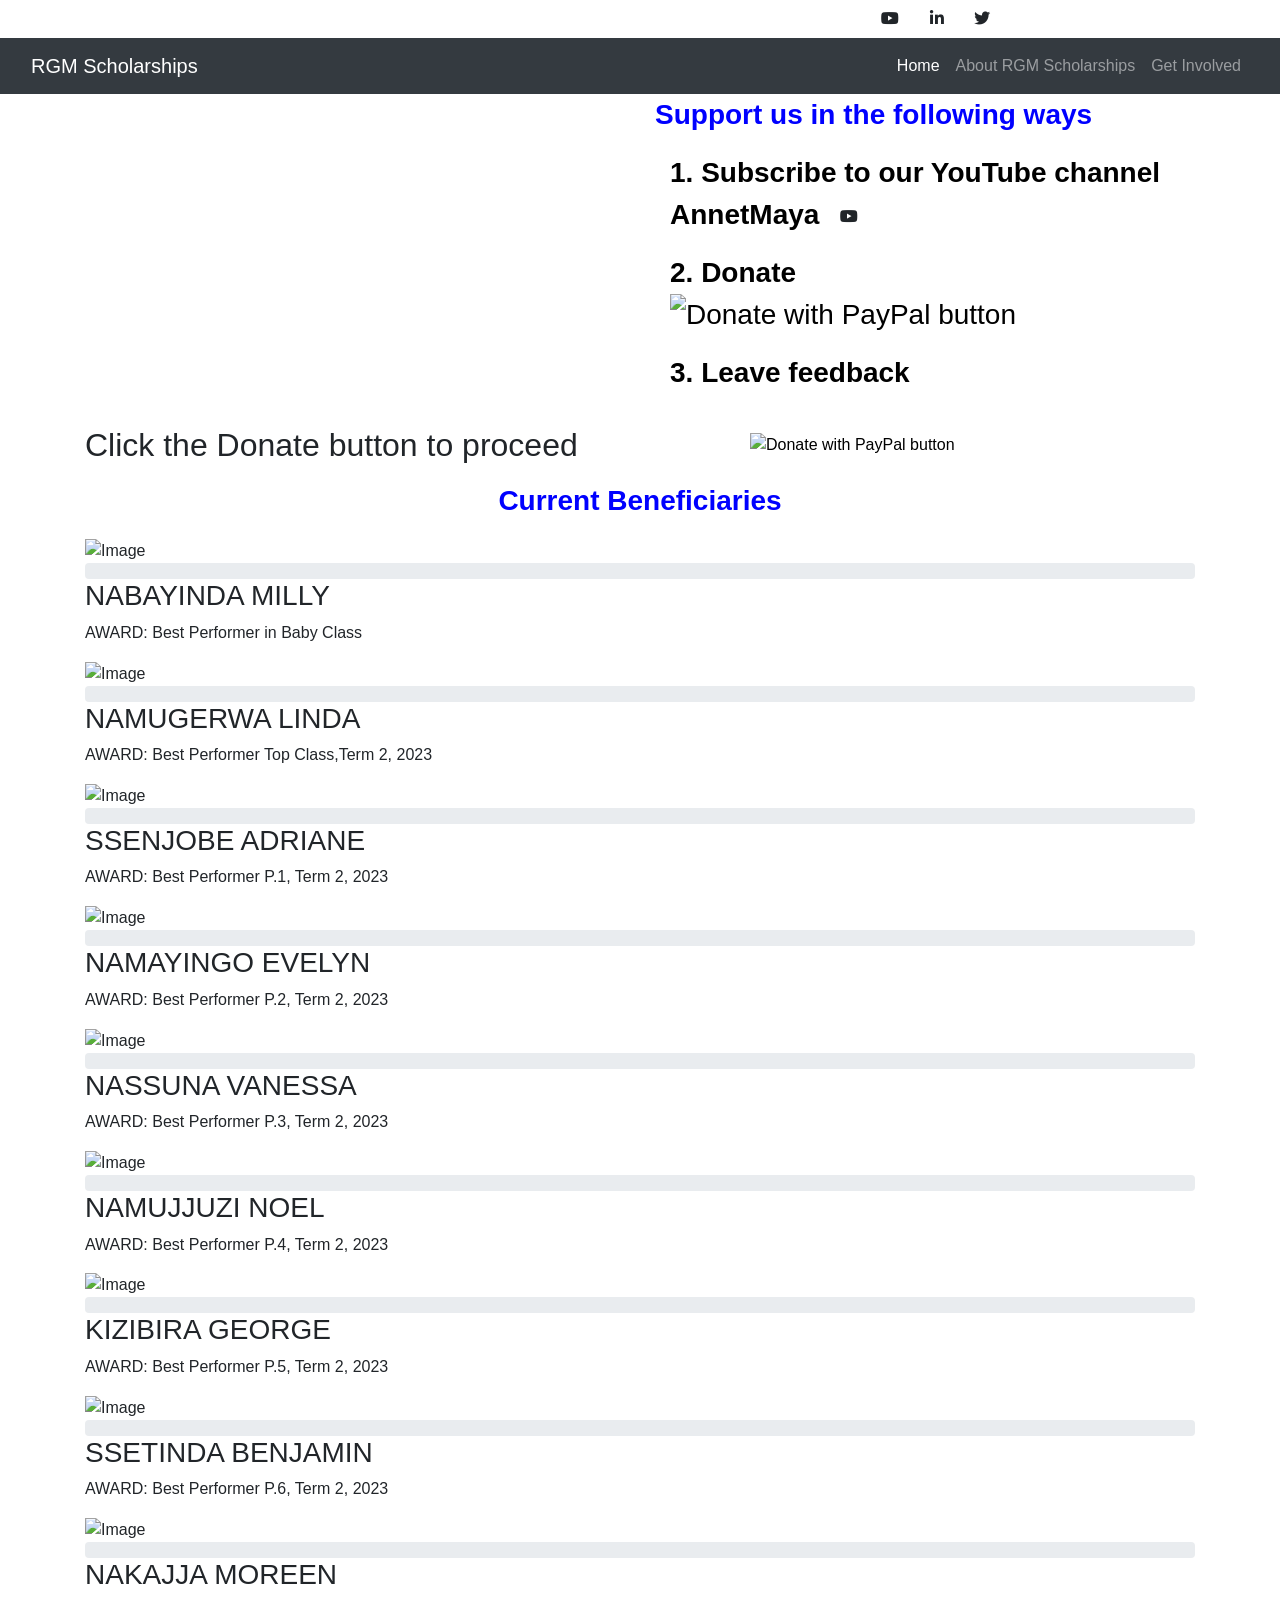
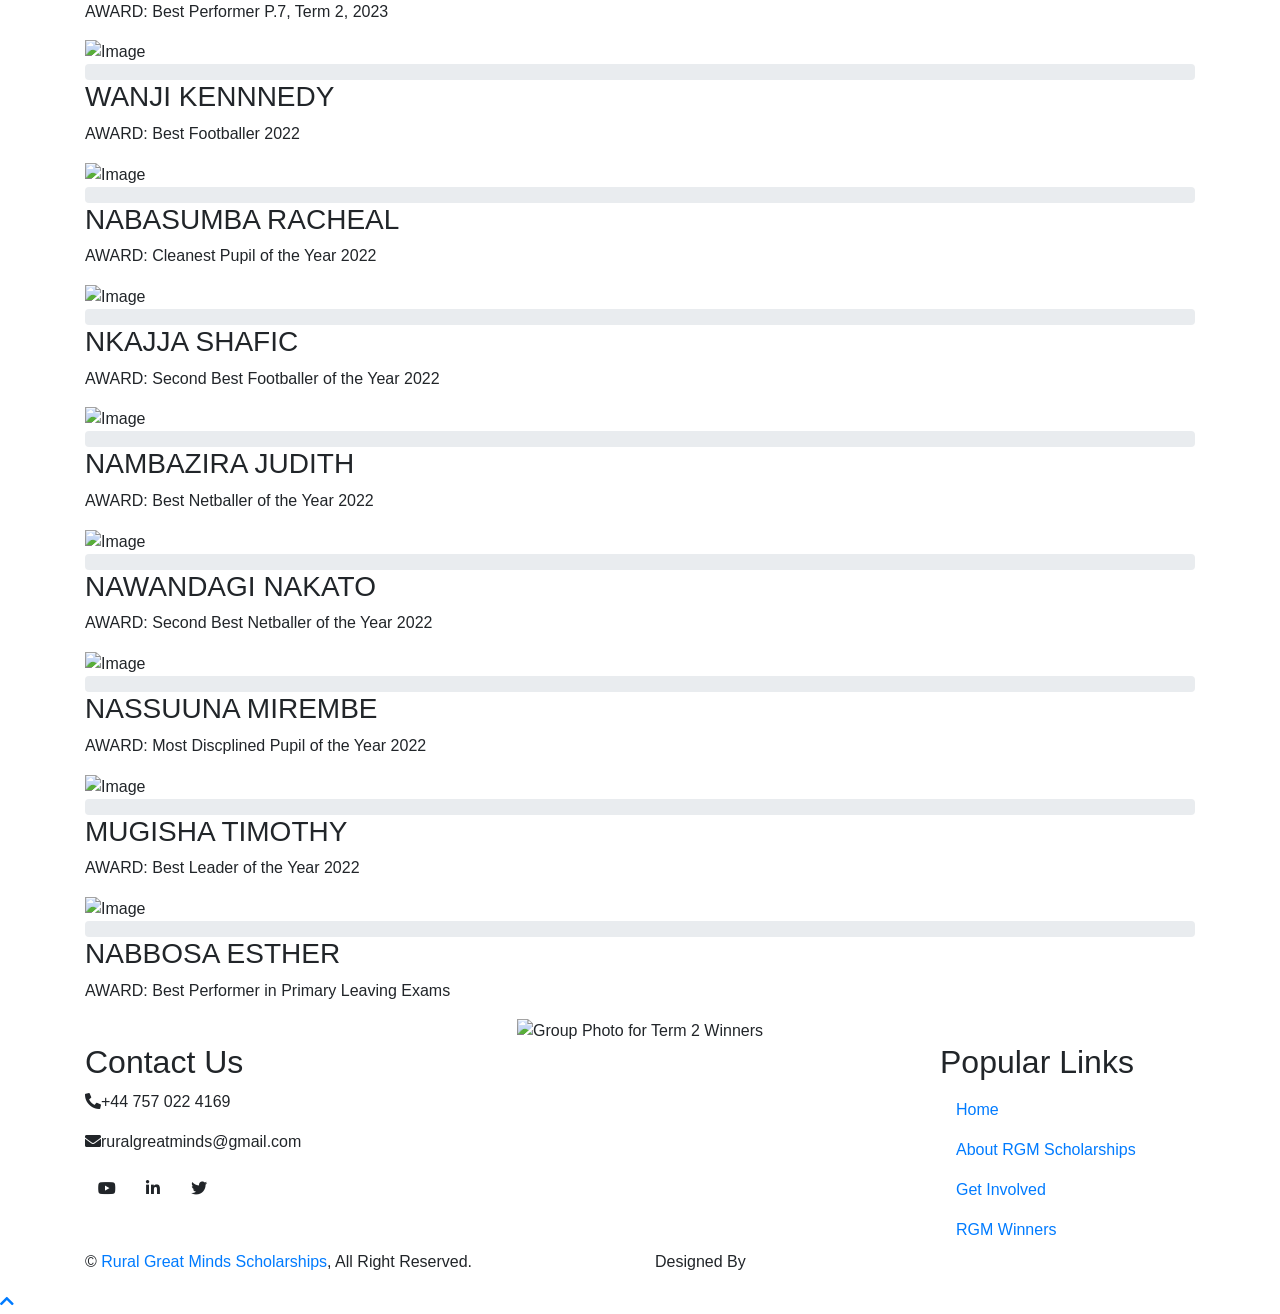
==== donate.html @ f0ae197c "reorganised extra files and finished first task" ====
<!DOCTYPE html>
<html lang="en">
    <head>
        <meta charset="utf-8">
        <title>Rural Great Minds Scholarships</title>
        <meta content="width=device-width, initial-scale=1.0" name="viewport">
        <meta content="Free Website Template" name="keywords">
        <meta content="Free Website Template" name="description">

        <!-- Favicon -->
        <link href="img/favicon.ico" rel="icon">

        <!-- Google Font -->
        <link href="https://fonts.googleapis.com/css2?family=Quicksand:wght@300;400;500;600;700&display=swap" rel="stylesheet">
        
        <!-- CSS Libraries -->
        <link href="https://stackpath.bootstrapcdn.com/bootstrap/4.4.1/css/bootstrap.min.css" rel="stylesheet">
        <link href="https://cdnjs.cloudflare.com/ajax/libs/font-awesome/5.10.0/css/all.min.css" rel="stylesheet">
        <link href="lib/flaticon/font/flaticon.css" rel="stylesheet">
        <link href="lib/animate/animate.min.css" rel="stylesheet">
        <link href="lib/owlcarousel/assets/owl.carousel.min.css" rel="stylesheet">

        <!-- Template Stylesheet -->
        <link href="css/style.css" rel="stylesheet">
    </head>

    <body>
        <!-- Top Bar Start -->
        <div class="top-bar d-none d-md-block">
            <div class="container-fluid">
                <div class="row">
                    <div class="col-md-8">
                        <div class="top-bar-left">
                            <!-- <div class="text">
                                <i class="fa fa-phone-alt"></i>
                                <p>+44 757 022 4169</p>
                            </div>
                            <div class="text">
                                <i class="fa fa-envelope"></i>
                                <p>ruralgreatminds@gmail.com</p>
                            </div> -->
                        </div>
                    </div>
                    <div class="col-md-4">
                        <div class="top-bar-right">
                            <div class="social">
                                <a class="btn btn-custom" href="https://www.youtube.com/@annetmaya_phdstudent"><i class="fab fa-youtube"></i></a>
                                <a class="btn btn-custom" href="https://www.linkedin.com/in/annet-nakkazi-1307061b8/"><i class="fab fa-linkedin-in"></i></a>
                                <a class="btn btn-custom" href="https://twitter.com/annetnakkazi1?lang=en"><i class="fab fa-twitter"></i></a>
                            </div>
                        </div>
                    </div>
                </div>
            </div>
        </div>
        <!-- Top Bar End -->

        <!-- Nav Bar Start -->

        
        <div class="navbar navbar-expand-lg bg-dark navbar-dark">
            <div class="container-fluid">
                <a href="index.html" class="navbar-brand">RGM Scholarships</a>
                <button type="button" class="navbar-toggler" data-toggle="collapse" data-target="#navbarCollapse">
                    <span class="navbar-toggler-icon"></span>
                </button>

                <div class="collapse navbar-collapse justify-content-between" id="navbarCollapse">
                    <div class="navbar-nav ml-auto">
                        <a href="index.html" class="nav-item nav-link active">Home</a>
                        <a href="scholarships.html" class="nav-item nav-link">About RGM Scholarships</a>
                        <a href="donate.html" class="nav-item nav-link">Get Involved</a> 

                    </div>
                </div>
            </div>
        </div>         
        <!-- Nav Bar End -->
        <!-- Nav Bar End -->        
        
        <!-- Page Header Start -->
        <div class="page-header">
            <div class="container">
                <div class="row">
                    <!-- <div class="col-12">
                        <h2>Get Involved</h2>
                    </div> -->
                    <div class="col-12">
                        
                    </div>
                </div>
            </div>
        </div>
        <!-- Page Header End -->
 <!-- About Start -->
 <div class="about">
    <div class="container">
        <div class="row align-items-center">
            <div class="col-lg-6">
                <div class="about-img" data-parallax="scroll" data-image-src="img/donate2.jpeg"></div>
            </div>
            <div class="col-lg-6">
                <div class="section-header">
                    <span style="font-size: 28px; color: blue;">
                        <strong>Support us in the following ways</strong>
                      </span>
                    
                </div>
                <div class="about-tab">
                    <ul class="nav nav-pills nav-justified">
                        
                    </ul>

                    <div class="tab-content">
                        <div id="tab-content-1" class="container tab-pane active">
                           <p>
                              <p></p><span style="font-size: 28px; color: rgb(0, 0, 0);">
                                <strong>1. Subscribe to our YouTube channel AnnetMaya <a class="btn btn-custom" href="https://www.youtube.com/@annetmaya_phdstudent"><i class="fab fa-youtube"></i></a>
                                </strong> 
                              </span> </p>
                              <p></p><span style="font-size: 28px; color: rgb(0, 0, 0);">
                                <strong>2. Donate</strong>
                                <form action="https://www.paypal.com/donate" method="post" target="_top">
                                    <input type="hidden" name="hosted_button_id" value="Z3WYSBGDJASLG" />
                                    <input type="image" src="https://www.paypalobjects.com/en_US/GB/i/btn/btn_donateCC_LG.gif" border="0" name="submit" title="PayPal - The safer, easier way to pay online!" alt="Donate with PayPal button" />
                                    <img alt="" border="0" src="https://www.paypal.com/en_GB/i/scr/pixel.gif" width="1" height="1" />
                                    </form>
                                    
                                    
                                    
                              </span></p>
                              <p></p><span style="font-size: 28px; color: rgb(0, 0, 0);">
                                <strong>3.  Leave feedback</strong>
                              </span> </p>
                           </p>
                        </div>
                        
                    </div>
                </div>
            </div>
        </div>
    </div>
</div>
<!-- About End -->

        
        <!-- Donate Start -->
        <div class="container">
            <div class="donate" data-parallax="scroll" data-image-src="img/donate.jpg">
                <div class="row align-items-center">
                    <div class="col-lg-7">
                        <div class="donate-content">
                            <div class="section-header">
                                <p> </p>
                                <h2> Click the Donate button to proceed</h2>
                            </div>
                            <div class="donate-text">
                                <p>
                                    
                                </p>
                            </div>
                        </div>
                    </div>
                    <div class="col-lg-5">
                        <form action="https://www.paypal.com/donate" method="post" target="_top">
                            <input type="hidden" name="hosted_button_id" value="Z3WYSBGDJASLG" />
                            <input type="image" src="https://www.paypalobjects.com/en_US/GB/i/btn/btn_donateCC_LG.gif" border="0" name="submit" title="PayPal - The safer, easier way to pay online!" alt="Donate with PayPal button" />
                            <img alt="" border="0" src="https://www.paypal.com/en_GB/i/scr/pixel.gif" width="1" height="1" />
                            </form>
                            
                                
                            
                    </div>
                </div>
            </div>
        </div>
        <!-- Donate End -->
        <!-- Cause start -->
        <div class="causes">
            <div class="container">
                <div class="section-header text-center" >
                    <p>
                        <span style="font-size: 28px; color: blue;">
                          <strong>Current Beneficiaries</strong>
                        </span>
                      </p>
                      
                    
                </div>
                <div class="owl-carousel causes-carousel">
                    <div class="causes-item">
                        <div class="causes-img">
                            <img src="img\new\Nabayinda Milly, Baby Class.png" alt="Image">
                        </div>
                        <div class="causes-progress">
                            <div class="progress">
                                
                            </div>
                            <div class="progress-text">
                                
                            </div>
                        </div>
                        <div class="causes-text">
                            <h3>NABAYINDA MILLY</h3>
                            <p>AWARD: Best Performer in Baby Class</p>
                        </div>
                        <div class="causes-btn">
                            
                        </div>
                    </div>
                    <div class="causes-item">
                        <div class="causes-img">
                            <img src="img\new\Namugerwa Linda, Top class.png" alt="Image">
                        </div>
                        <div class="causes-progress">
                            <div class="progress">
                                
                            </div>
                            <div class="progress-text">
                                
                            </div>
                        </div>
                        <div class="causes-text">
                            <h3>NAMUGERWA LINDA</h3>
                            <p>AWARD: Best Performer Top Class,Term 2, 2023</p>
                        </div>
                        <div class="causes-btn">
                            
                        </div>
                    </div>
                    <div class="causes-item">
                        <div class="causes-img">
                            <img src="img\new\Ssenjobe Adriane.png" alt="Image">
                        </div>
                        <div class="causes-progress">
                            <div class="progress">
                                
                            </div>
                            <div class="progress-text">
                                
                            </div>
                        </div>
                        <div class="causes-text">
                            <h3>SSENJOBE ADRIANE</h3>
                            <p>AWARD: Best Performer P.1, Term 2, 2023 </p>
                        </div>
                        <div class="causes-btn">
                            
                        </div>
                    </div>
                    <div class="causes-item">
                        <div class="causes-img">
                            <img src="img\new\Namiyingo Evelyn P.2.png" alt="Image">
                        </div>
                        <div class="causes-progress">
                            <div class="progress">
                                
                            </div>
                            <div class="progress-text">
                                
                            </div>
                        </div>
                        <div class="causes-text">
                            <h3>NAMAYINGO EVELYN</h3>
                            <p>AWARD: Best Performer P.2, Term 2, 2023</p>
                        </div>
                        <div class="causes-btn">
                            
                        </div>
                    </div>
                    <div class="causes-item">
                        <div class="causes-img">
                            <img src="img\new\Nassuna Vannessa P. 3.png" alt="Image">
                        </div>
                        <div class="causes-progress">
                            <div class="progress">
                               
                            </div>
                            <div class="progress-text">
                                
                            </div>
                        </div>
                        <div class="causes-text">
                            <h3>NASSUNA VANESSA</h3>
                            <p>AWARD: Best Performer P.3, Term 2, 2023</p>
                        </div>
                        <div class="causes-btn">
                            
                        </div>
                    </div>
                    <div class="causes-item">
                        <div class="causes-img">
                            <img src="img\new\noeline P.4.png" alt="Image">
                        </div>
                        <div class="causes-progress">
                            <div class="progress">
                                
                            </div>
                            <div class="progress-text">
                            
                            </div>
                        </div>
                        <div class="causes-text">
                            <h3>NAMUJJUZI NOEL</h3>
                            <p>AWARD: Best Performer P.4, Term 2, 2023</p>
                        </div>
                        <div class="causes-btn">
                            
                        </div>
                    </div>
                    <div class="causes-item">
                        <div class="causes-img">
                            <img src="img\new\Kizibira George P.5.png" alt="Image">
                        </div>
                        <div class="causes-progress">
                            <div class="progress">
                                
                            </div>
                            <div class="progress-text">
                                
                            </div>
                        </div>
                        <div class="causes-text">
                            <h3>KIZIBIRA GEORGE</h3>
                            <p>AWARD: Best Performer P.5, Term 2, 2023</p>
                        </div>
                        <div class="causes-btn">
                           
                        </div>
                    </div>
                    <div class="causes-item">
                        <div class="causes-img">
                            <img src="img\new\Sentinda Benjamin P.6.png" alt="Image">
                        </div>
                        <div class="causes-progress">
                            <div class="progress">
                                
                            </div>
                            <div class="progress-text">
                                
                            </div>
                        </div>
                        <div class="causes-text">
                            <h3>SSETINDA BENJAMIN</h3>
                            <p>AWARD: Best Performer P.6, Term 2, 2023</p>
                        </div>
                        <div class="causes-btn">
                            
                        </div>
                    </div>
                    <div class="causes-item">
                        <div class="causes-img">
                            <img src="img\new\Nakajja Moreen P.7.png" alt="Image">
                        </div>
                        <div class="causes-progress">
                            <div class="progress">
                                
                            </div>
                            <div class="progress-text">
                                
                            </div>
                        </div>
                        <div class="causes-text">
                            <h3>NAKAJJA MOREEN</h3>
                            <p>AWARD: Best Performer P.7, Term 2, 2023 </p>
                        </div>
                        <div class="causes-btn">
                            
                        </div>

                    </div>


                    <div class="causes-item">
                        <div class="causes-img">
                            <img src="img/2.png" alt="Image">
                        </div>
                        <div class="causes-progress">
                            <div class="progress">
                               
                            </div>
                            <div class="progress-text">
                                
                            </div>
                        </div>
                        <div class="causes-text">
                            <h3>WANJI KENNNEDY</h3>
                            <p>AWARD: Best Footballer 2022</p>
                        </div>
                        <div class="causes-btn">
                            
                        </div>
                    </div>
                    <div class="causes-item">
                        <div class="causes-img">
                            <img src="img/4.png" alt="Image">
                        </div>
                        <div class="causes-progress">
                            <div class="progress">
                                
                            </div>
                            <div class="progress-text">
                                
                            </div>
                        </div>
                        <div class="causes-text">
                            <h3>NABASUMBA RACHEAL</h3>
                            <p>AWARD: Cleanest Pupil of the Year 2022</p>
                        </div>
                        <div class="causes-btn">
                            
                        </div>
                    </div>
                    <div class="causes-item">
                        <div class="causes-img">
                            <img src="img/5.png" alt="Image">
                        </div>
                        <div class="causes-progress">
                            <div class="progress">
                                
                            </div>
                            <div class="progress-text">
                                
                            </div>
                        </div>
                        <div class="causes-text">
                            <h3>NKAJJA SHAFIC</h3>
                            <p>AWARD: Second Best Footballer of the Year 2022</p>
                        </div>
                        <div class="causes-btn">
                            
                        </div>
                    </div>
                    <div class="causes-item">
                        <div class="causes-img">
                            <img src="img/12.png" alt="Image">
                        </div>
                        <div class="causes-progress">
                            <div class="progress">
                               
                            </div>
                            <div class="progress-text">
                                
                            </div>
                        </div>
                        <div class="causes-text">
                            <h3>NAMBAZIRA JUDITH</h3>
                            <p>AWARD: Best Netballer of the Year 2022</p>
                        </div>
                        <div class="causes-btn">
                            
                        </div>
                    </div>
                    <div class="causes-item">
                        <div class="causes-img">
                            <img src="img/13.png" alt="Image">
                        </div>
                        <div class="causes-progress">
                            <div class="progress">
                                
                            </div>
                            <div class="progress-text">
                                
                            </div>
                        </div>
                        <div class="causes-text">
                            <h3>NAWANDAGI NAKATO</h3>
                            <p>AWARD: Second Best Netballer of the Year 2022</p>
                        </div>
                        <div class="causes-btn">
                            
                        </div>
                    </div>
                    <div class="causes-item">
                        <div class="causes-img">
                            <img src="img/14.png" alt="Image">
                        </div>
                        <div class="causes-progress">
                            <div class="progress">
                                
                            </div>
                            <div class="progress-text">
                               
                            </div>
                        </div>
                        <div class="causes-text">
                            <h3>NASSUUNA MIREMBE</h3>
                            <p>AWARD: Most Discplined Pupil of the Year 2022</p>
                        </div>
                        <div class="causes-btn">
                            
                        </div>
                    </div>
                    <div class="causes-item">
                        <div class="causes-img">
                            <img src="img/15.png" alt="Image">
                        </div>
                        <div class="causes-progress">
                            <div class="progress">
                                
                            </div>
                            <div class="progress-text">
                                
                            </div>
                        </div>
                        <div class="causes-text">
                            <h3>MUGISHA TIMOTHY</h3>
                            <p>AWARD: Best Leader of the Year 2022</p>
                        </div>
                        <div class="causes-btn">
                           
                        </div>
                    </div>
                    <div class="causes-item">
                        <div class="causes-img">
                            <img src="img/1.png" alt="Image">
                        </div>
                        <div class="causes-progress">
                            <div class="progress">

                            </div>
                            <div class="progress-text">
                                
                            </div>
                        </div>
                        <div class="causes-text">
                            <h3>NABBOSA ESTHER</h3>
                            <p>AWARD: Best Performer in Primary Leaving Exams</p>
                        </div>
                        
                    </div>

                </div>
            </div>
        </div> 
        <div style="text-align: center;">
            <img src="img/new/group.png" alt="Group Photo for Term 2 Winners" width="1000" height="500">
        </div>

        <!-- cause End -->

        
        <!-- Footer Start -->
        <div class="footer">
            <div class="container">
                <div class="row">
                    <div class="col-lg-3 col-md-6">
                        <div class="footer-contact">
                            <h2>Contact Us</h2>
                            
                            <p><i class="fa fa-phone-alt"></i>+44 757 022 4169</p>
                            <p><i class="fa fa-envelope"></i>ruralgreatminds@gmail.com</p>
                            <div class="footer-social">
                                <a class="btn btn-custom" href="https://www.youtube.com/@annetmaya_phdstudent"><i class="fab fa-youtube"></i></a>
                                <a class="btn btn-custom" href="https://www.linkedin.com/in/annet-nakkazi-1307061b8/"><i class="fab fa-linkedin-in"></i></a>
                                <a class="btn btn-custom" href="https://twitter.com/annetnakkazi1?lang=en"><i class="fab fa-twitter"></i></a>                            </div>
                        </div>
                    </div>
                    <div class="col-lg-3 col-md-6">
                        <div class="footer-newsletter">
                          
                        </div>
                    </div>
                    <div class="col-lg-3 col-md-6">
                        <div class="footer-link">
                            
                        </div>
                    </div>
                    <div class="col-lg-3 col-md-6">
                        <div class="footer-link">
                            <h2>Popular Links</h2>
                            <a href="index.html" class="nav-item nav-link active">Home</a>
                            <a href="scholarships.html" class="nav-item nav-link">About RGM Scholarships</a>
                            <a href="donate.html" class="nav-item nav-link">Get Involved</a>
                            <a href="rgmwinners.html" class="nav-item nav-link">RGM Winners</a>
    
                        </div>
                    </div>
                    
                    
                </div>
            </div>
            <div class="container copyright">
                <div class="row">
                    <div class="col-md-6">
                        <p>&copy; <a href="">Rural Great Minds Scholarships</a>, All Right Reserved.</p>
                    </div>
                    <div class="col-md-6">
                        <p>Designed By <a href=""></a></p>
                    </div>
                </div>
            </div>
        </div>        
        <!-- Footer End -->

        <!-- Back to top button -->
        <a href="#" class="back-to-top"><i class="fa fa-chevron-up"></i></a>
        
        <!-- Pre Loader -->
        <div id="loader" class="show">
            <div class="loader"></div>
        </div>

        <!-- JavaScript Libraries -->
        <script src="https://code.jquery.com/jquery-3.4.1.min.js"></script>
        <script src="https://stackpath.bootstrapcdn.com/bootstrap/4.4.1/js/bootstrap.bundle.min.js"></script>
        <script src="lib/easing/easing.min.js"></script>
        <script src="lib/owlcarousel/owl.carousel.min.js"></script>
        <script src="lib/waypoints/waypoints.min.js"></script>
        <script src="lib/counterup/counterup.min.js"></script>
        <script src="lib/parallax/parallax.min.js"></script>
        
        <!-- Contact Javascript File -->
        <script src="mail/jqBootstrapValidation.min.js"></script>
        <script src="mail/contact.js"></script>

        <!-- Template Javascript -->
        <script src="js/main.js"></script>
    </body>
</html>
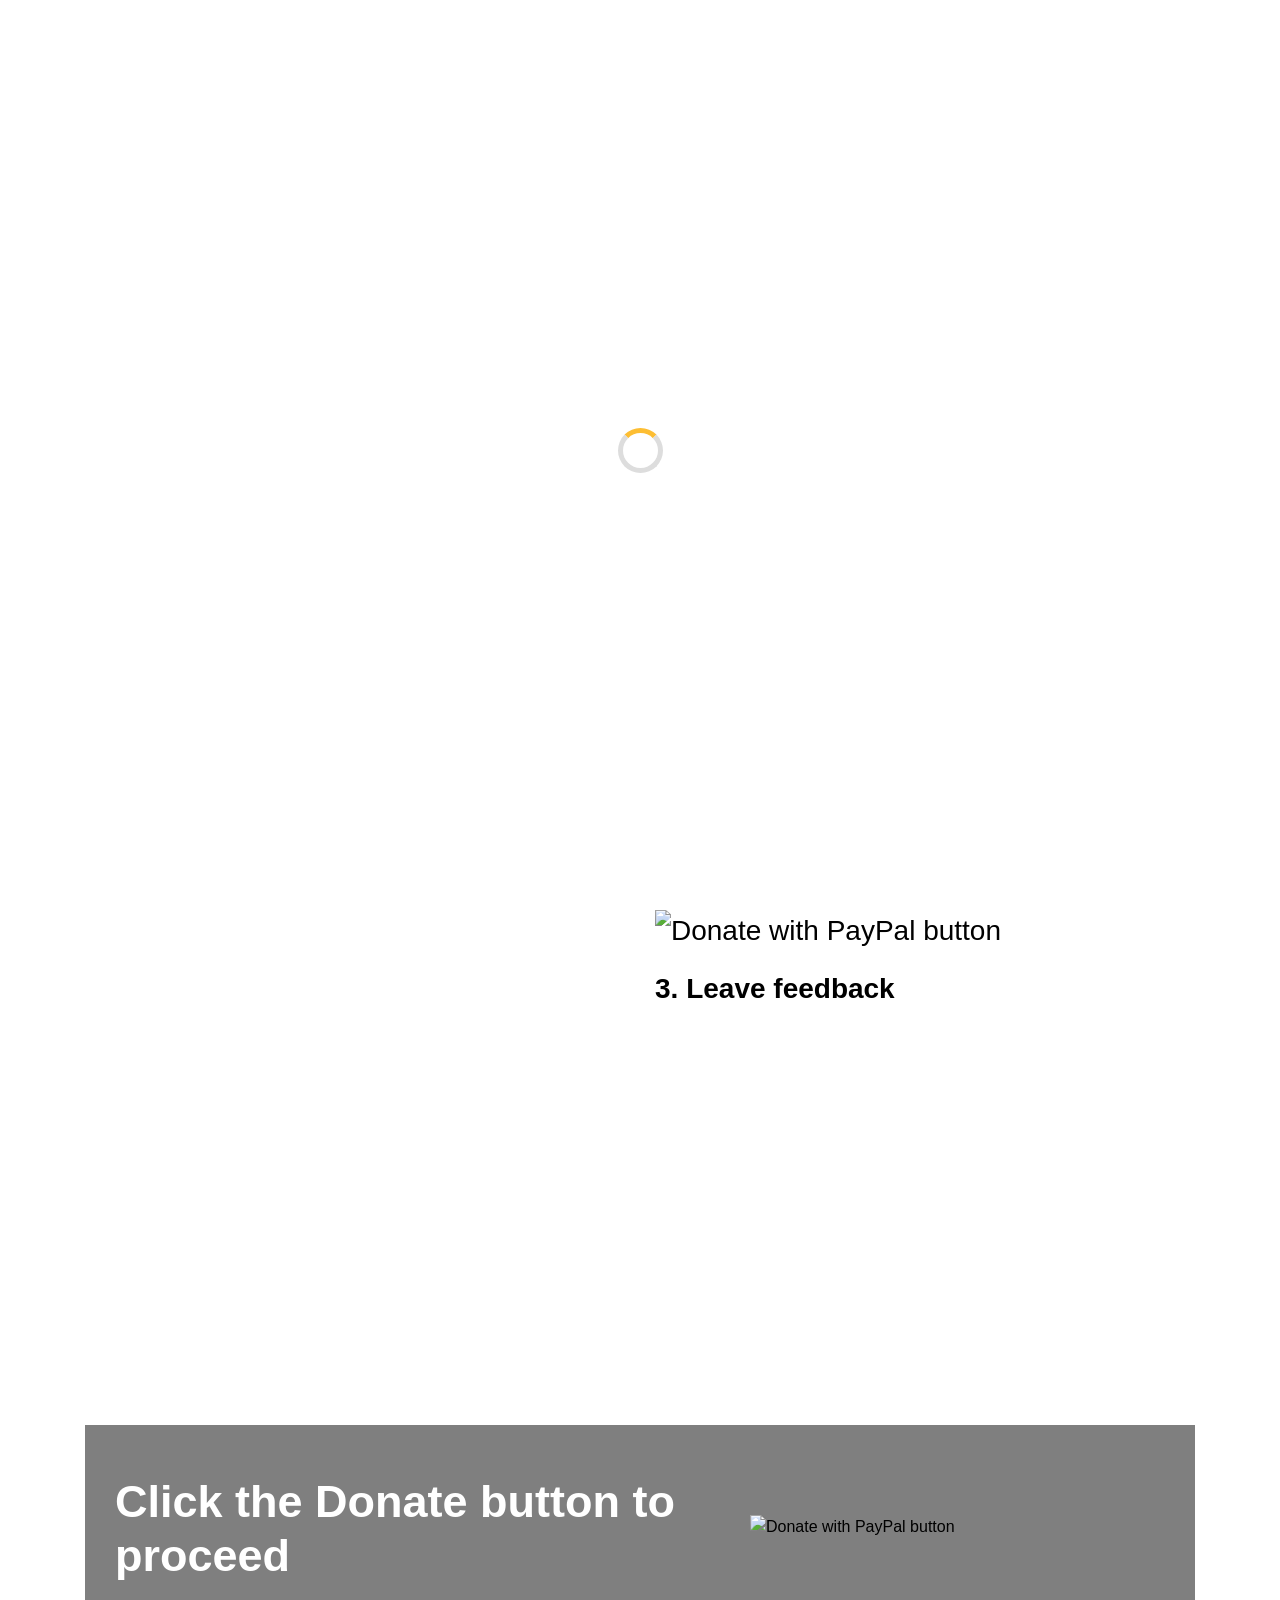
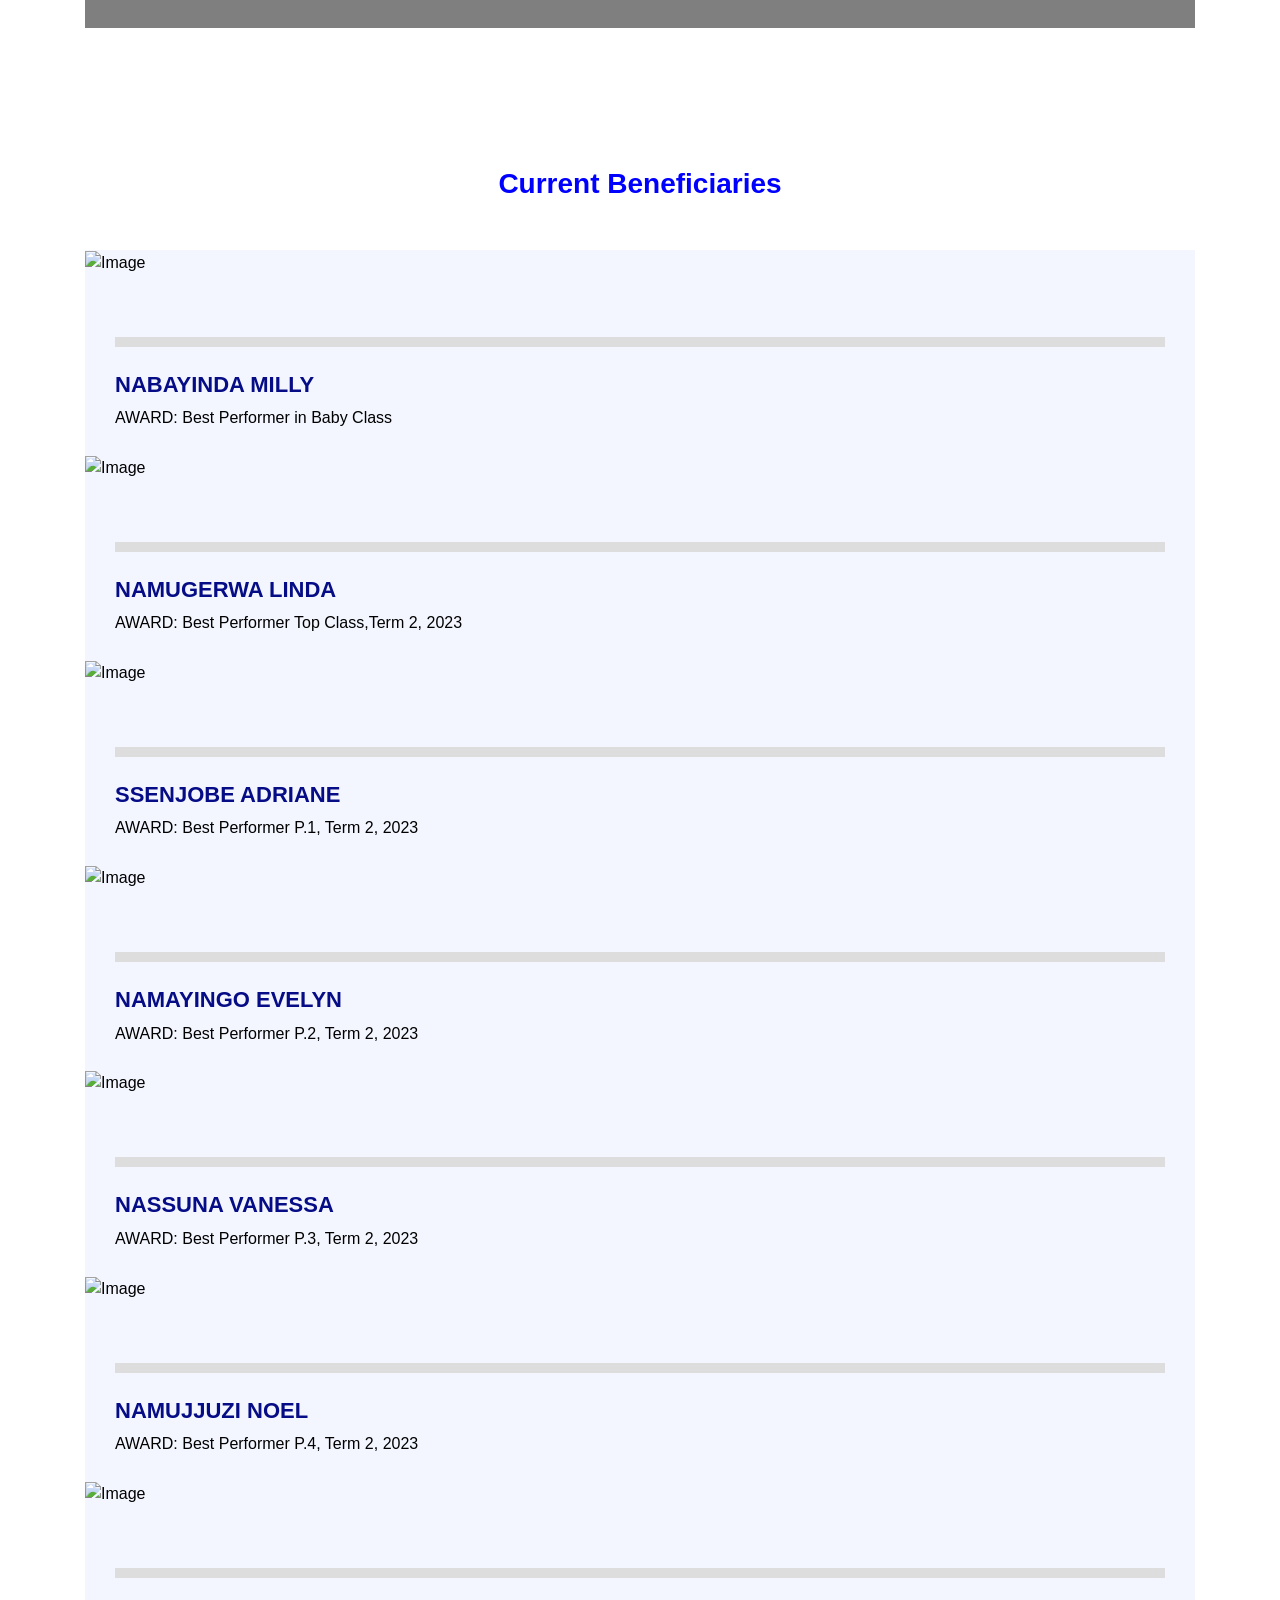
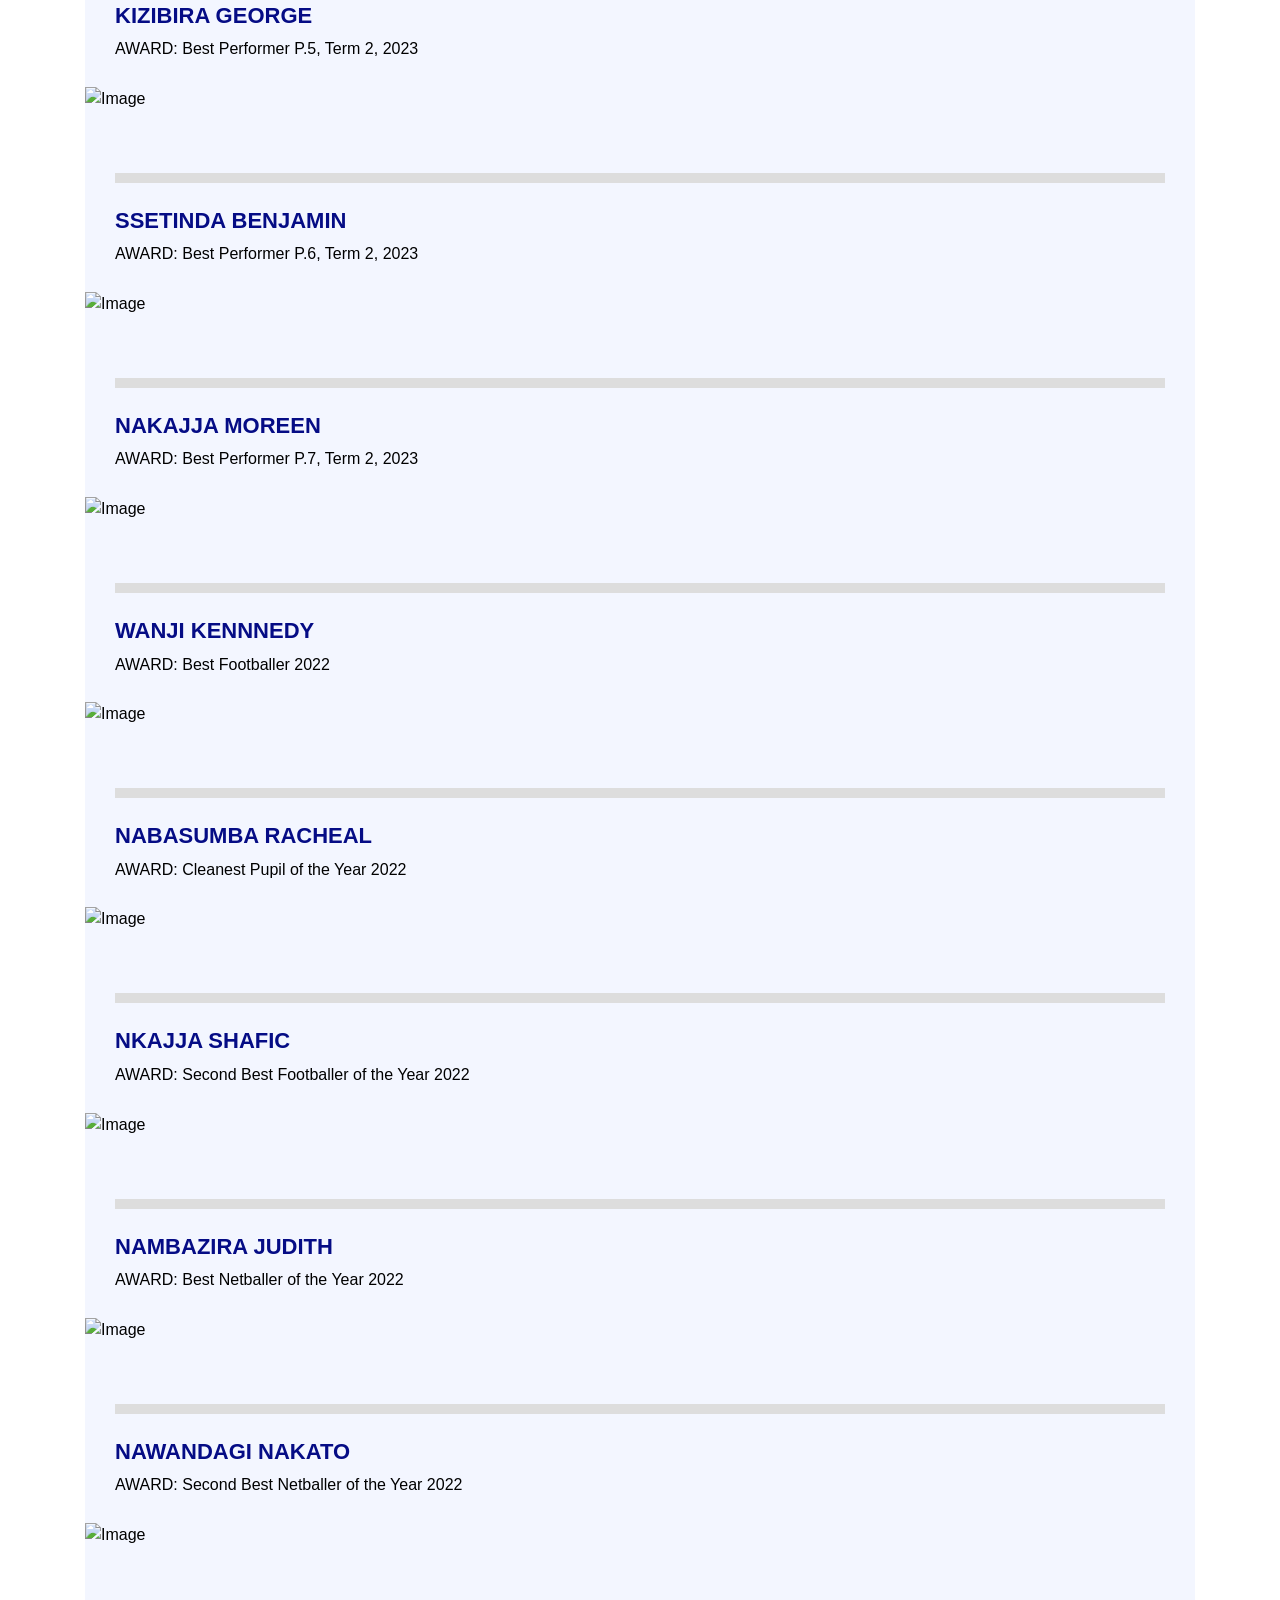
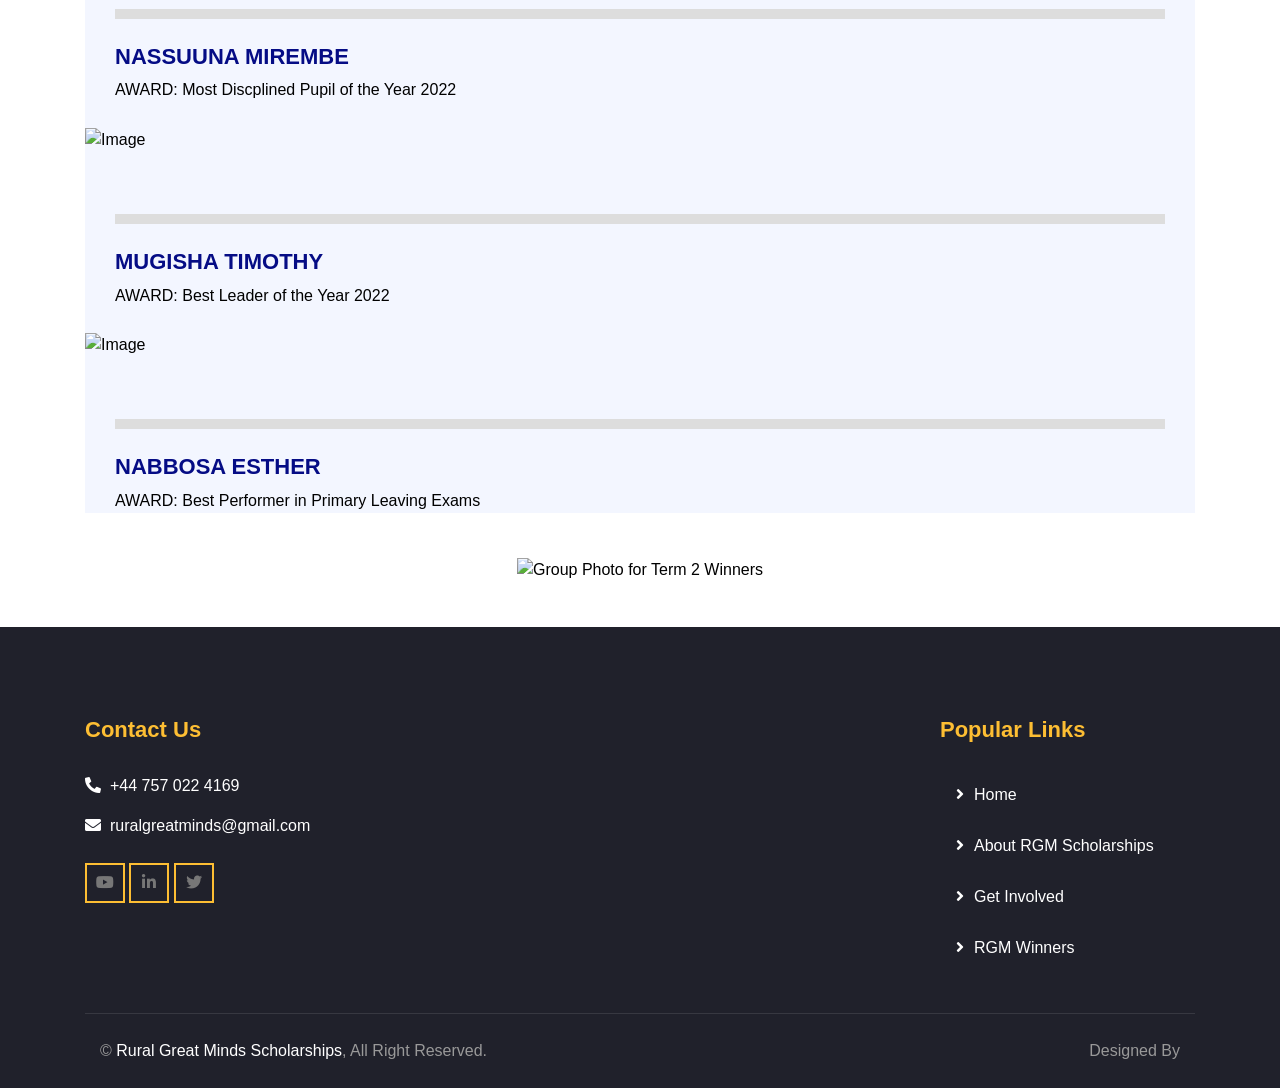
==== commit ba7ae200: "Added partners section and link to RGMwinners" ====
--- a/donate.html
+++ b/donate.html
@@ -70,7 +70,7 @@
                         <a href="index.html" class="nav-item nav-link active">Home</a>
                         <a href="scholarships.html" class="nav-item nav-link">About RGM Scholarships</a>
                         <a href="donate.html" class="nav-item nav-link">Get Involved</a> 
-
+                        <a href="rgmwinners.html" class="nav-item nav-link">RGM Winners</a>
                     </div>
                 </div>
             </div>
@@ -573,7 +573,6 @@
                             <a href="scholarships.html" class="nav-item nav-link">About RGM Scholarships</a>
                             <a href="donate.html" class="nav-item nav-link">Get Involved</a>
                             <a href="rgmwinners.html" class="nav-item nav-link">RGM Winners</a>
-    
                         </div>
                     </div>
                     
--- a/css/style.css
+++ b/css/style.css
@@ -0,0 +1,2163 @@
+/*******************************/
+/********* General CSS *********/
+/*******************************/
+body {
+    color: #000000;
+    font-weight: 500;
+    background: #ffffff;
+    font-family: 'Quicksand', sans-serif;
+}
+
+h1,
+h2, 
+h3, 
+h4,
+h5, 
+h6 {
+    color: #050c85;
+}
+
+a {
+    color: #4a4c70;
+    transition: .3s;
+}
+
+a:hover,
+a:active,
+a:focus {
+    color: #FDBE33;
+    outline: none;
+    text-decoration: none;
+}
+
+.btn.btn-custom {
+    padding: 12px 20px;
+    text-align: center; 
+   font-size: 16px;
+    font-weight: 500;
+    color: #777777;
+    border-radius: 0;
+    border: 2px solid #FDBE33;
+    box-shadow: inset 0 0 0 0 #FDBE33;
+    transition: ease-out 0.3s;
+    -webkit-transition: ease-out 0.3s;
+    -moz-transition: ease-out 0.3s;
+}
+
+.btn.btn-custom:hover {
+    color: #20212B;
+    box-shadow: inset 0 0 0 30px #FDBE33;
+}
+
+.btn:focus,
+.form-control:focus {
+    box-shadow: none;
+}
+
+.container-fluid {
+    max-width: 1366px;
+}
+
+[class^="flaticon-"]:before, [class*=" flaticon-"]:before,
+[class^="flaticon-"]:after, [class*=" flaticon-"]:after {   
+    font-size: inherit;
+    margin-left: 0;
+}
+
+
+/**********************************/
+/****** Loader & Back to Top ******/
+/**********************************/
+#loader {
+    position: fixed;
+    top: 0;
+    right: 0;
+    bottom: 0;
+    left: 0;
+    display: flex;
+    align-items: center;
+    justify-content: center;
+    background: #ffffff;
+    opacity: 0;
+    visibility: hidden;
+    -webkit-transition: opacity .3s ease-out, visibility 0s linear .3s;
+    -o-transition: opacity .3s ease-out, visibility 0s linear .3s;
+    transition: opacity .3s ease-out, visibility 0s linear .3s;
+    z-index: 999;
+}
+
+#loader.show {
+    -webkit-transition: opacity .6s ease-out, visibility 0s linear 0s;
+    -o-transition: opacity .6s ease-out, visibility 0s linear 0s;
+    transition: opacity .6s ease-out, visibility 0s linear 0s;
+    visibility: visible;
+    opacity: 1;
+}
+
+#loader .loader {
+    position: relative;
+    width: 45px;
+    height: 45px;
+    border: 5px solid #dddddd;
+    border-top: 5px solid #FDBE33;
+    border-radius: 50%;
+    -webkit-animation: spin 2s linear infinite;
+    animation: spin 2s linear infinite;
+}
+
+@-webkit-keyframes spin {
+    0% { -webkit-transform: rotate(0deg); }
+    100% { -webkit-transform: rotate(360deg); }
+}
+
+@keyframes spin {
+    0% { transform: rotate(0deg); }
+    100% { transform: rotate(360deg); }
+}
+
+.back-to-top {
+    position: fixed;
+    display: none;
+    background: #FDBE33;
+    width: 44px;
+    height: 44px;
+    text-align: center;
+    line-height: 1;
+    font-size: 22px;
+    right: 15px;
+    bottom: 15px;
+    transition: background 0.5s;
+    z-index: 9;
+}
+
+.back-to-top i {
+    color: #4a4c70;
+    padding-top: 10px;
+}
+
+.back-to-top:hover {
+    background: #4a4c70;
+}
+
+.back-to-top:hover i {
+    color: #FDBE33;
+}
+
+
+/**********************************/
+/********** Top Bar CSS ***********/
+/**********************************/
+.top-bar {
+    position: absolute;
+    height: 45px;
+    width: 100%;
+    top: 0;
+    left: 0;
+    z-index: 3;
+    border-bottom: 1px solid rgba(255, 255, 255, .3);
+}
+
+.top-bar .top-bar-left {
+    display: flex;
+    align-items: center;
+    justify-content: flex-start;
+}
+
+.top-bar .top-bar-right {
+    display: flex;
+    align-items: center;
+    justify-content: flex-end;
+}
+
+.top-bar .text {
+    display: flex;
+    align-items: center;
+    justify-content: center;
+    flex-direction: row;
+    height: 45px;
+    padding: 0 10px;
+    text-align: center;
+    border-left: 1px solid rgba(255, 255, 255, .3);
+}
+
+.top-bar .text:last-child {
+    border-right: 1px solid rgba(255, 255, 255, .3);
+}
+
+.top-bar .text i {
+    font-size: 16px;
+    color: #FDBE33;
+    margin-right: 5px;
+}
+
+.top-bar .text p {
+    color: #ffffff;
+    font-size: 16px;
+    font-weight: 500;
+    margin: 0;
+}
+
+.top-bar .social {
+    display: flex;
+    height: 45px;
+    font-size: 0;
+    justify-content: flex-end;
+}
+
+.top-bar .social a {
+    display: flex;
+    align-items: center;
+    justify-content: center;
+    width: 45px;
+    height: 100%;
+    font-size: 16px;
+    color: #FDBE33;
+    border-right: 1px solid rgba(255, 255, 255, .3);
+}
+
+.top-bar .social a:first-child {
+    border-left: 1px solid rgba(255, 255, 255, .3);
+}
+
+.top-bar .social a:hover {
+    color: #ffffff;
+    background: #FDBE33;
+}
+
+@media (min-width: 992px) {
+    .top-bar {
+        padding: 0 60px;
+    }
+}
+
+
+/**********************************/
+/*********** Nav Bar CSS **********/
+/**********************************/
+.navbar {
+    position: relative;
+    transition: .5s;
+    z-index: 999;
+}
+
+.navbar.nav-sticky {
+    position: fixed;
+    top: 0;
+    width: 100%;
+    box-shadow: 0 2px 5px rgba(0, 0, 0, .3);
+    transition: .5s;
+}
+
+.navbar .navbar-brand {
+    margin: 0;
+    color: #FDBE33;
+    font-size: 45px;
+    line-height: 0px;
+    font-weight: 700;
+    letter-spacing: 5px;
+    text-transform: uppercase;
+}
+
+.navbar .navbar-brand img {
+    max-width: 100%;
+    max-height: 40px;
+}
+
+.navbar-dark .navbar-nav .nav-link,
+.navbar-dark .navbar-nav .nav-link:focus,
+.navbar-dark .navbar-nav .nav-link:hover,
+.navbar-dark .navbar-nav .nav-link.active {
+    padding: 10px 15px 8px 15px;
+    color: #ffffff;
+}
+
+.navbar-dark .navbar-nav .nav-link:hover,
+.navbar-dark .navbar-nav .nav-link.active {
+    color: #FDBE33;
+    transition: none;
+}
+
+.navbar .dropdown-menu {
+    margin-top: 0;
+    border: 0;
+    border-radius: 0;
+    background: #f8f9fa;
+}
+
+@media (min-width: 992px) {
+    .navbar {
+        position: absolute;
+        width: 100%;
+        top: 45px;
+        padding: 20px 60px;
+        background: transparent !important;
+        border-bottom: 1px solid rgba(255, 255, 255, .3);
+        z-index: 9;
+    }
+    
+    .navbar.nav-sticky {
+        padding: 10px 60px;
+        background: #20212B !important;
+        border-bottom: none;
+    }
+    
+    .page .navbar {
+        background: #20212B !important;
+    }
+    
+    .navbar a.nav-link {
+        padding: 8px 15px;
+        font-size: 16px;
+        letter-spacing: 1px;
+    }
+}
+
+@media (max-width: 991.98px) {   
+    .navbar {
+        padding: 15px;
+        background: #20212B !important;
+    }
+    
+    .navbar a.nav-link {
+        padding: 5px;
+    }
+    
+    .navbar .dropdown-menu {
+        box-shadow: none;
+    }
+}
+
+
+/*******************************/
+/********** Hero CSS ***********/
+/*******************************/
+.carousel {
+    position: relative;
+    width: 100%;
+    min-height: 300px;
+    background: #ffffff;
+    margin-bottom: 45px;
+}
+
+.carousel .container-fluid {
+    padding: 0;
+}
+
+.carousel .carousel-item {
+    position: relative;
+    width: 100%;
+    min-height: 300px;
+    display: flex;
+    align-items: center;
+    justify-content: center;
+    flex-direction: column;
+}
+
+.carousel .carousel-img {
+    position: relative;
+    width: 100%;
+    height: 100%;
+    min-height: 300px;
+    text-align: right;
+    overflow: hidden;
+}
+
+.carousel .carousel-img::after {
+    position: absolute;
+    content: "";
+    top: 0;
+    right: 0;
+    bottom: 0;
+    left: 0;
+    background: rgba(0, 0, 0, .5);
+    z-index: 1;
+}
+
+.carousel .carousel-img img {
+    width: 100%;
+    height: 100%;
+    object-fit: cover;
+}
+
+.carousel .carousel-text {
+    position: absolute;
+    max-width: 700px;
+    display: flex;
+    align-items: center;
+    justify-content: center;
+    flex-direction: column;
+    z-index: 2;
+}
+
+.carousel .carousel-text h1 {
+    text-align: center;
+    color: #ffffff;
+    font-size: 60px;
+    font-weight: 700;
+    margin-bottom: 20px;
+}
+
+.carousel .carousel-text p {
+    color: #a59a06;
+    text-align: center;
+    font-size: 20px;
+    margin-bottom: 25px;
+}
+
+.carousel .carousel-btn .btn.btn-custom {
+    color: #ffffff;
+}
+
+.carousel .carousel-btn .btn.btn-custom:hover {
+    color: #20212B;
+}
+
+.carousel .carousel-btn .btn:first-child {
+    margin-right: 15px;
+}
+
+.carousel .owl-nav {
+    position: absolute;
+    width: 100%;
+    height: 60px;
+    top: calc(50% - 30px);
+    left: 0;
+    display: flex;
+    justify-content: space-between;
+    z-index: 9;
+}
+
+.carousel .owl-nav .owl-prev,
+.carousel .owl-nav .owl-next {
+    width: 60px;
+    height: 60px;
+    display: flex;
+    align-items: center;
+    justify-content: center;
+    color: #FDBE33;
+    background: rgba(256, 256, 256, .2);
+    font-size: 22px;
+    transition: .3s;
+}
+
+.carousel .owl-nav .owl-prev:hover,
+.carousel .owl-nav .owl-next:hover {
+    color: #ffffff;
+    background: #FDBE33;
+}
+
+.carousel .owl-nav .owl-prev {
+    margin-right: 2px;
+}
+
+.carousel .animated {
+    -webkit-animation-duration: 1s;
+    animation-duration: 1s;
+}
+
+#videoModal .modal-dialog {
+    position: relative;
+    max-width: 800px;
+    margin: 60px auto 0 auto;
+}
+
+#videoModal .modal-body {
+    position: relative;
+    padding: 0px;
+}
+
+#videoModal .close {
+    position: absolute;
+    width: 30px;
+    height: 30px;
+    right: 0px;
+    top: -30px;
+    z-index: 999;
+    font-size: 30px;
+    font-weight: normal;
+    color: #ffffff;
+    background: #000000;
+    opacity: 1;
+}
+
+@media (max-width: 991.98px) {
+    .carousel .carousel-text h1 {
+        font-size: 35px;
+    }
+    
+    .carousel .carousel-text p {
+        font-size: 16px;
+    }
+    
+    .carousel .carousel-text .btn {
+        padding: 12px 30px;
+        font-size: 15px;
+        letter-spacing: 0;
+    }
+}
+
+@media (max-width: 767.98px) {
+    .carousel .carousel-text h1 {
+        font-size: 30px;
+    }
+    
+    .carousel .carousel-text .btn {
+        padding: 10px 25px;
+        font-size: 15px;
+        letter-spacing: 0;
+    }
+}
+
+@media (max-width: 575.98px) {
+    .carousel .carousel-text h1 {
+        font-size: 25px;
+    }
+    
+    .carousel .carousel-text .btn {
+        padding: 8px 20px;
+        font-size: 14px;
+        letter-spacing: 0;
+    }
+}
+
+
+/*******************************/
+/******* Page Header CSS *******/
+/*******************************/
+.page-header {
+    position: relative;
+    margin-bottom: 45px;
+    padding: 210px 0 90px 0;
+    text-align: center;
+    background: linear-gradient(rgba(0, 0, 0, .5), rgba(0, 0, 0, .5)), url(../img/new.png);
+    background-attachment: fixed;
+    background-position: center;
+    background-repeat: no-repeat;
+    background-size: cover;
+}
+.page-header2 {
+    position: relative;
+    margin-bottom: 45px;
+    padding: 210px 0 90px 0;
+    text-align: center;
+    background: linear-gradient(rgba(0, 0, 0, .5), rgba(0, 0, 0, .5)), url(../img/donate2.jpeg);
+    background-attachment: fixed;
+    background-position: center;
+    background-repeat: no-repeat;
+    background-size: cover;
+}
+.page-header h2 {
+    position: relative;
+    color: #FDBE33;
+    font-size: 60px;
+    font-weight: 700;
+    margin-bottom: 20px;
+    padding-bottom: 5px;
+}
+
+.page-header h2::after {
+    position: absolute;
+    content: "";
+    width: 100px;
+    height: 2px;
+    left: calc(50% - 50px);
+    bottom: 0;
+    background: #FDBE33;
+}
+
+.page-header a {
+    position: relative;
+    padding: 0 12px;
+    font-size: 22px;
+    color: #ffffff;
+}
+
+.page-header a:hover {
+    color: #FDBE33;
+}
+
+.page-header a::after {
+    position: absolute;
+    content: "/";
+    width: 8px;
+    height: 8px;
+    top: -2px;
+    right: -7px;
+    text-align: center;
+    color: #ffffff;
+}
+
+.page-header a:last-child::after {
+    display: none;
+}
+
+@media (max-width: 991.98px) {
+    .page-header {
+        padding: 60px 0;
+    }
+    
+    .page-header h2 {
+        font-size: 45px;
+    }
+    
+    .page-header a {
+        font-size: 20px;
+    }
+}
+
+@media (max-width: 767.98px) {
+    .page-header {
+        padding: 45px 0;
+    }
+    
+    .page-header h2 {
+        font-size: 35px;
+    }
+    
+    .page-header a {
+        font-size: 18px;
+    }
+}
+
+
+/*******************************/
+/******* Section Header ********/
+/*******************************/
+.section-header {
+    position: relative;
+    width: 100%;
+    max-width: 700px;
+    margin: 0 auto 45px auto;
+}
+
+.section-header p {
+    margin-bottom: 5px;
+    position: relative;
+    font-size: 22px;
+    font-weight: 600;
+    text-transform: capitalize;
+    color: #FDBE33;
+}
+
+.section-header h2 {
+    margin: 0;
+    font-size: 45px;
+    font-weight: 700;
+}
+
+@media (max-width: 991.98px) {
+    .section-header h2 {
+        font-size: 45px;
+    }
+}
+
+@media (max-width: 767.98px) {
+    .section-header h2 {
+        font-size: 40px;
+    }
+}
+
+@media (max-width: 575.98px) {
+    .section-header h2 {
+        font-size: 35px;
+    }
+}
+
+
+/*******************************/
+/********** About CSS **********/
+/*******************************/
+.about {
+    position: relative;
+    width: 100%;
+    padding: 45px 0;
+}
+
+.about .section-header {
+    margin-bottom: 30px;
+    margin-left: 0;
+}
+
+.about .about-img {
+    width: 100%;
+    height: 100vh;
+}
+
+.about .about-tab {
+    width: 100%;
+}
+
+.about .about-tab .nav.nav-pills .nav-link {
+    padding: 8px;
+    font-weight: 600;
+    background: none;
+    border-radius: 0;
+    border-bottom: 1px solid rgba(0, 0, 0, .15);
+    transition: none;
+}
+
+.about .about-tab .nav.nav-pills .nav-link:hover,
+.about .about-tab .nav.nav-pills .nav-link.active {
+    color: #FDBE33;
+    padding-bottom: 7px;
+    border-bottom: 3px solid #FDBE33;
+}
+
+.about .about-tab .tab-content {
+    padding: 15px 0 0 0;
+    background: transparent;
+}
+
+.about .about-tab .tab-content .container {
+    padding: 0;
+}
+
+@media (max-width: 991.98px) {
+    .about .section-header {
+        margin-top: 30px;
+    }
+}
+
+
+/*******************************/
+/********* Service CSS *********/
+/*******************************/
+.service {
+    position: relative;
+    width: 100%;
+    padding: 45px 0 15px 0;
+}
+
+.service .service-item {
+    position: relative;
+    width: 100%;
+    display: flex;
+    justify-content: space-between;
+    margin-bottom: 45px;
+    transition: .3s;
+}
+
+.service .service-icon {
+    position: relative;
+    width: 60px;
+}
+
+.service .service-icon i {
+    position: relative;
+    display: block;
+    color: #FDBE33;
+    font-size: 60px;
+    line-height: 60px;
+    margin-top: 5px;
+}
+
+.service .service-text {
+    position: relative;
+    margin-left: 20px;
+    padding-left: 20px;
+}
+
+.service .service-text::before {
+    position: absolute;
+    content: "";
+    width: 1px;
+    height: calc(100% - 10px);
+    top: 5px;
+    left: 0;
+    background: rgba(0, 0, 0, .1);
+}
+
+.service .service-text::after {
+    position: absolute;
+    content: "";
+    width: 3px;
+    height: 40px;
+    top: calc(50% - 20px);
+    left: -1px;
+    background: #FDBE33;
+}
+
+.service .service-text h3 {
+    margin-bottom: 10px;
+    font-size: 22px;
+    font-weight: 700;
+    letter-spacing: 1px;
+}
+
+.service .service-text p {
+    margin: 0;
+}
+
+
+/*******************************/
+/********* Donate CSS **********/
+/*******************************/
+.donate {
+    position: relative;
+    width: 100%;
+    margin: 45px 0;
+    background: rgba(0, 0, 0, .5);
+}
+
+.donate .donate-content {
+    padding: 45px 0 15px 0;
+}
+
+.container .donate {
+    margin: 90px 0;
+}
+
+.container .donate .donate-content {
+    padding: 45px 30px 15px 30px;
+}
+
+.donate .donate-content .section-header {
+    margin-bottom: 30px;
+}
+
+.donate .donate-content .section-header h2 {
+    color: #ffffff;
+}
+
+.donate .donate-text p {
+    color: #ffffff;
+    font-size: 18px;
+}
+
+.donate .donate-form {
+    padding: 90px 30px;
+    background: #FDBE33;
+}
+
+.donate .donate-form .control-group {
+    margin-bottom: 15px;
+}
+
+.donate .donate-form .form-control {
+    height: 60px;
+    color: #ffffff;
+    padding: 0 15px;
+    border-radius: 0;
+    border: 1px solid #ffffff;
+    background: transparent;
+}
+
+.donate .donate-form .form-control::placeholder {
+    color: #ffffff;
+    opacity: 1;
+}
+
+.donate .donate-form .form-control:-ms-input-placeholder,
+.donate .donate-form .form-control::-ms-input-placeholder {
+    color: #ffffff;
+}
+
+.donate .donate-form .btn-group {
+    display: flex;
+    justify-content: space-between;
+    margin-bottom: 15px;
+}
+
+.donate .donate-form .btn.btn-custom {
+    padding: 15px 0;
+    width: 100%;
+    height: 60px;
+    color: #ffffff;
+    border: 1px solid #ffffff;
+    box-shadow: inset 0 0 0 0 #ffffff;
+}
+
+.donate .donate-form .btn.btn-custom:hover,
+.donate .donate-form .btn.btn-custom.active {
+    color: #FDBE33;
+    border: 1px solid #ffffff;
+    box-shadow: inset 0 0 0 30px #ffffff;
+}
+
+
+
+/*******************************/
+/********** Causes CSS *********/
+/*******************************/
+.causes {
+    position: relative;
+    width: 100%;
+    padding: 45px 0;
+}
+
+.causes .causes-carousel {
+    width: calc(100% + 30px);
+    margin-left: -15px;
+    margin-right: -15px;
+}
+
+.causes .causes-item {
+    margin: 0 15px;
+    overflow: hidden;
+    background: #f3f6ff;
+}
+
+.causes .causes-img {
+    overflow: hidden;
+}
+
+.causes .causes-img img {
+    width: 100%;
+    transition: .3s;
+}
+
+.causes .causes-item:hover img {
+    transform: scale(1.1);
+}
+
+
+.causes .causes-progress {
+    width: 100%;
+    margin-top: 32px;
+    padding: 30px 30px 20px 30px;
+}
+
+.causes .progress {
+    height: 10px;
+    border-radius: 0;
+    background: #dddddd;
+    overflow: visible;
+}
+
+.causes .progress .progress-bar {
+    position: relative;
+    width: 0px;
+    background: #FDBE33;
+    overflow: visible;
+    transition: 2s;
+}
+
+.causes .progress-bar span {
+    position: absolute;
+    top: -32px;
+    right: 0;
+    height: 23px;
+    display: inline-block;
+    padding: 2px 6px;
+    background: #FDBE33;
+    color: #20212B;
+}
+
+.causes .progress-bar span::after {
+    position: absolute;
+    content: "";
+    width: 0;
+    height: 0;
+    top: 23px;
+    left: calc(50% - 6px);
+    border: 6px solid;
+    border-color: #FDBE33 transparent transparent transparent;
+}
+
+.causes .progress-text {
+    margin-top: 5px;
+    display: flex;
+    justify-content: space-between;
+}
+
+.causes .progress-text p {
+    margin: 0;
+}
+
+.causes .causes-text {
+    padding: 0 30px;
+}
+
+.causes .causes-text h3 {
+    font-size: 22px;
+    font-weight: 700;
+}
+
+.causes .causes-text p {
+    margin: 0;
+}
+
+.causes .causes-btn {
+    margin-top: 25px;
+    display: flex;
+    justify-content: space-between;
+}
+
+.causes .causes-btn .btn {
+    padding: 10px 0;
+    width: 50%;
+}
+
+.causes .causes-btn .btn:last-child {
+    color: #20212B;
+    background: #FDBE33;
+}
+
+.causes .causes-btn .btn:last-child:hover {
+    color: #ffffff;
+}
+
+
+
+/*******************************/
+/********** Facts CSS **********/
+/*******************************/
+.facts {
+    position: relative;
+    width: 100%;
+    min-height: 400px;
+    margin: 45px 0;
+    display: flex;
+    align-items: center;
+    background: rgba(0, 0, 0, .5);
+}
+
+.facts .facts-item {
+    display: flex;
+    flex-direction: row;
+    margin: 25px 0;
+}
+
+.facts .facts-item i {
+    margin-top: 10px;
+    font-size: 60px;
+    line-height: 60px;
+    color: #FDBE33;
+}
+
+.facts .facts-text {
+    padding-left: 20px;
+}
+
+.facts .facts-text h3 {
+    position: relative;
+    display: inline-block;
+    color: #ffffff;
+    font-size: 45px;
+    font-weight: 700;
+}
+
+.facts .facts-text h3::after {
+    position: absolute;
+    top: 0px;
+    color: #ffffff;
+    font-size: 25px;
+    font-family: "Font Awesome 5 Free";
+    font-weight: 900;
+}
+
+.facts .facts-text h3.facts-plus::after {
+    content: "\f067";
+    right: -25px;
+}
+
+.facts .facts-text h3.facts-dollar::after {
+    content: "\f155";
+    right: -18px;
+}
+
+.facts .facts-text p {
+    color: #ffffff;
+    font-size: 22px;
+    font-weight: 600;
+    margin: 0;
+}
+
+
+/*******************************/
+/*********** Team CSS **********/
+/*******************************/
+.team {
+    position: relative;
+    width: 100%;
+    padding: 45px 0 15px 0;
+}
+
+.team .team-item {
+    position: relative;
+    margin-bottom: 35px;
+}
+
+.team .team-img {
+    position: relative;
+    overflow: hidden;
+}
+
+.team .team-img img {
+    width: 100%;
+    transform: scale(1.1);
+    margin-bottom: -15px;
+    transition: .3s;
+}
+
+.team .team-item:hover img {
+    margin: -15px 0 0 0;
+}
+
+.team .team-text {
+    position: absolute;
+    width: calc(100% - 40px);
+    height: 96px;
+    bottom: 0;
+    left: 20px;
+    padding: 22px 0;
+    text-align: center;
+    background: #ffffff;
+    transition: .3s;
+    overflow: hidden;
+}
+
+.team .team-text h2 {
+    font-size: 18px;
+    font-weight: 700;
+    margin-bottom: 10px;
+}
+
+.team .team-text p {
+    margin-bottom: 20px;
+}
+
+.team .team-social {
+    position: relative;
+    font-size: 0;
+}
+
+.team .team-social a {
+    display: inline-block;
+    width: 35px;
+    height: 35px;
+    margin: 0 3px;
+    padding: 5px 0;
+    text-align: center;
+    font-size: 14px;
+    color: #4a4c70;
+    border: 2px solid #FDBE33;
+    transition: .3s;
+}
+
+.team .team-social a:hover {
+    color: #20212B;
+    background: #FDBE33;
+}
+
+.team .team-item:hover .team-text {
+    height: 160px;
+}
+
+
+/*******************************/
+/******* Testimonial CSS *******/
+/*******************************/
+.testimonial {
+    position: relative;
+    width: 100%;
+    padding: 45px 0;
+}
+
+.testimonial .testimonials-carousel {
+    position: relative;
+    width: calc(100% + 30px);
+    margin: 0 -15px;
+}
+
+.testimonial .testimonial-item {
+    position: relative;
+    width: 100%;
+    padding: 0 15px;
+    display: flex;
+    flex-direction: column;
+    overflow: hidden;
+}
+
+.testimonial .testimonial-profile {
+    display: flex;
+    align-items: center;
+    margin-bottom: 15px;
+    border-bottom: 1px solid rgba(0, 0, 0, .1);
+}
+
+.testimonial .testimonial-profile img {
+    width: 80px;
+    margin-bottom: -1px;
+}
+
+.testimonial .testimonial-name {
+    padding-left: 15px;
+    width: calc(100% - 95px);
+}
+
+.testimonial .testimonial-name h3 {
+    font-size: 20px;
+    font-weight: 600;
+    margin-bottom: 5px;
+}
+
+.testimonial .testimonial-name p {
+    margin: 0;
+    font-style: italic;
+}
+
+.testimonial .testimonial-text p {
+    margin: 0;
+}
+
+.testimonial .owl-dots {
+    margin-top: 15px;
+    text-align: center;
+}
+
+.testimonial .owl-dot {
+    display: inline-block;
+    margin: 0 5px;
+    width: 12px;
+    height: 12px;
+    border-radius: 0;
+    background: #FDBE33;
+}
+
+.testimonial .owl-dot.active {
+    background: #20212B;
+}
+
+
+/*******************************/
+/******** Volunteer CSS ********/
+/*******************************/
+.volunteer {
+    position: relative;
+    width: 100%;
+    margin: 45px 0;
+    background: rgba(0, 0, 0, .5);
+}
+
+.volunteer .volunteer-content {
+    padding: 30px 0 45px 0;
+}
+
+.container .volunteer {
+    margin: 90px 0;
+}
+
+.container .volunteer .volunteer-content {
+    padding: 45px 30px 15px 30px;
+}
+
+.volunteer .volunteer-content .section-header {
+    margin-bottom: 30px;
+}
+
+.volunteer .volunteer-content .section-header h2 {
+    color: #ffffff;
+}
+
+.volunteer .volunteer-text p {
+    color: #ffffff;
+    font-size: 18px;
+}
+
+.volunteer .volunteer-form {
+    padding: 90px 30px;
+    background: #FDBE33;
+}
+
+.volunteer .volunteer-form .control-group {
+    margin-bottom: 15px;
+}
+
+.volunteer .volunteer-form .form-control {
+    height: 60px;
+    color: #ffffff;
+    padding: 0 15px;
+    border-radius: 0;
+    border: 1px solid #ffffff;
+    background: transparent;
+}
+
+.volunteer .volunteer-form textarea.form-control {
+    height: 120px;
+    padding: 15px;
+}
+
+.volunteer .volunteer-form .form-control::placeholder {
+    color: #ffffff;
+    opacity: 1;
+}
+
+.volunteer .volunteer-form .form-control:-ms-input-placeholder,
+.volunteer .volunteer-form .form-control::-ms-input-placeholder {
+    color: #ffffff;
+}
+
+.volunteer .volunteer-form .btn.btn-custom {
+    padding: 15px 0;
+    width: 100%;
+    height: 60px;
+    color: #ffffff;
+    border: 1px solid #ffffff;
+    box-shadow: inset 0 0 0 0 #ffffff;
+}
+
+.volunteer .volunteer-form .btn.btn-custom:hover {
+    color: #FDBE33;
+    border: 1px solid #ffffff;
+    box-shadow: inset 0 0 0 30px #ffffff;
+}
+
+
+/*******************************/
+/********** Event CSS **********/
+/*******************************/
+.event {
+    position: relative;
+    width: 100%;
+    padding: 45px 0 15px 0;
+}
+
+.event .event-item {
+    margin-bottom: 30px;
+    background: #f3f6ff;
+}
+
+.event .event-item img {
+    width: 100%;
+}
+
+.event .event-content {
+    padding: 30px;
+    display: flex;
+}
+
+.event .event-meta {
+    margin-bottom: 15px;
+    display: flex;
+    flex-direction: column;
+}
+
+.event .event-meta p {
+    position: relative;
+    margin-bottom: 8px;
+    padding-bottom: 8px;
+    white-space: nowrap;
+    border-bottom: 1px solid rgba(0, 0, 0, .15);
+}
+
+.event .event-meta p:last-child {
+    border-bottom: none;
+}
+
+.event .event-meta i {
+    color: #4a4c70;
+    width: 25px;
+}
+
+.event .event-text {
+    position: relative;
+    margin-left: 20px;
+    padding-left: 20px;
+}
+
+.event .event-text::before {
+    position: absolute;
+    content: "";
+    width: 1px;
+    height: calc(100% - 5px);
+    top: 6px;
+    left: 0;
+    background: rgba(0, 0, 0, .15);
+}
+
+.event .event-text::after {
+    position: absolute;
+    content: "";
+    width: 3px;
+    height: 40px;
+    top: calc(50% - 20px);
+    left: -1px;
+    background: #FDBE33;
+}
+
+.event .event-text h3 {
+    font-size: 25px;
+    font-weight: 700;
+    margin-bottom: 10px;
+}
+
+.event .event-text p {
+    margin: 0;
+}
+
+.event .btn.btn-custom {
+    margin-top: 20px;
+    padding: 8px 30px;
+}
+
+@media (max-width: 575.98px) {
+    .event .event-content {
+        flex-direction: column;
+    }
+    
+    .event .event-meta {
+        flex-direction: row;
+    }
+    
+    .event .event-meta p {
+        font-size: 14px;
+        padding-right: 7px;
+    }
+    
+    .event .event-meta p:last-child {
+        border-bottom: 1px solid rgba(0, 0, 0, .15);
+    }
+    
+    .event .event-meta i {
+        width: 18px;
+    }
+    
+    .event .event-text {
+        margin: 0;
+        padding: 0;
+    }
+    
+    .event .event-text::before,
+    .event .event-text::after {
+        display: none;
+    }
+}
+
+
+
+/*******************************/
+/*********** Blog CSS **********/
+/*******************************/
+.blog {
+    position: relative;
+    width: 100%;
+    padding: 45px 0 15px 0;
+}
+
+.blog .blog-item {
+    margin-bottom: 30px;
+    padding-bottom: 30px;
+    background: #f3f6ff;
+}
+
+.blog .blog-img {
+    width: 100%;
+}
+
+.blog .blog-img img {
+    width: 100%;
+}
+
+.blog .blog-text {
+    padding: 30px 30px 15px 30px;
+}
+
+.blog .blog-text h3 {
+    font-size: 22px;
+    font-weight: 700;
+}
+
+.blog .blog-text h3 a {
+    color: #4a4c70;
+}
+
+.blog .blog-text h3 a:hover {
+    color: #FDBE33;
+}
+
+.blog .blog-text p {
+    margin: 0;
+}
+
+.blog .blog-meta {
+    margin: 0 30px;
+    padding-top: 15px;
+    display: flex;
+    border-top: 1px solid rgba(0, 0, 0, .15);
+}
+
+.blog .blog-meta p {
+    margin: 0;
+    color: #777777;
+    padding: 0 30px;
+    border-right: 1px solid rgba(0, 0, 0, .15);
+}
+
+.blog .blog-meta p:first-child {
+    padding-left: 0;
+}
+
+.blog .blog-meta p:last-child {
+    padding-right: 0;
+    border: none;
+}
+
+.blog .blog-meta i {
+    color: #4a4c70;
+    margin-right: 8px
+}
+
+.blog .pagination {
+    margin-bottom: 15px;
+}
+
+.blog .pagination .page-link {
+    color: #4a4c70;
+    border-radius: 0;
+    border-color: #4a4c70;
+}
+
+.blog .pagination .page-link:hover,
+.blog .pagination .page-item.active .page-link {
+    color: #FDBE33;
+    background: #4a4c70;
+}
+
+.blog .pagination .disabled .page-link {
+    color: #999999;
+}
+
+
+/*******************************/
+/********* Contact CSS *********/
+/*******************************/
+.contact {
+    position: relative;
+    width: 100%;
+    padding: 45px 0;
+}
+
+.contact .contact-img {
+    position: relative;
+    width: 100%;
+}
+
+.contact .contact-img img {
+    width: 100%;
+    height: 440px;
+    object-fit: cover;
+}
+
+.contact .contact-form {
+    position: relative;
+    width: 100%;
+    max-width: 700px;
+    margin: 0 auto;
+    margin-top: -220px;
+    padding: 30px;
+    background: #f3f6ff;
+}
+
+@media (max-width: 991.98px) {
+    .contact .contact-form {
+        max-width: 600px;
+    }
+}
+
+@media (max-width: 767.98px) {
+    .contact .contact-form {
+        max-width: 400px;
+    }
+}
+
+@media (max-width: 575.98px) {
+    .contact .contact-form {
+        max-width: 300px;
+    }
+}
+
+.contact .contact-form input {
+    padding: 15px;
+    background: none;
+    border-radius: 0;
+    border: 1px solid rgba(0, 0, 0, .1);
+}
+
+.contact .contact-form textarea {
+    height: 150px;
+    padding: 8px 15px;
+    background: none;
+    border-radius: 0;
+    border: 1px solid rgba(0, 0, 0, .1);
+}
+
+.contact .contact-form .btn.btn-custom {
+    width: 100%;
+}
+
+.contact .help-block ul {
+    margin: 0;
+    padding: 0;
+    list-style-type: none;
+}
+
+
+/*******************************/
+/******* Single Post CSS *******/
+/*******************************/
+.single {
+    position: relative;
+    padding: 45px 0;
+}
+
+.single .single-content {
+    position: relative;
+    margin-bottom: 30px;
+    overflow: hidden;
+}
+
+.single .single-content img {
+    margin-bottom: 20px;
+    width: 100%;
+}
+
+.single .single-tags {
+    margin: -5px -5px 41px -5px;
+    font-size: 0;
+}
+
+.single .single-tags a {
+    margin: 5px;
+    display: inline-block;
+    padding: 7px 15px;
+    font-size: 14px;
+    font-weight: 500;
+    color: #4a4c70;
+    border: 1px solid #4a4c70;
+}
+
+.single .single-tags a:hover {
+    color: #ffffff;
+    background: #FDBE33;
+    border-color: #FDBE33;
+}
+
+.single .single-bio {
+    margin-bottom: 45px;
+    padding: 30px;
+    background: #f3f6ff;
+    display: flex;
+}
+
+.single .single-bio-img {
+    width: 100%;
+    max-width: 100px;
+}
+
+.single .single-bio-img img {
+    width: 100%;
+    border: 15px solid #ffffff;
+}
+
+.single .single-bio-text {
+    padding-left: 30px;
+}
+
+.single .single-bio-text h3 {
+    font-size: 20px;
+    font-weight: 700;
+}
+
+.single .single-bio-text p {
+    margin: 0;
+}
+
+.single .single-related {
+    margin-bottom: 45px;
+}
+
+.single .single-related h2 {
+    font-size: 30px;
+    font-weight: 700;
+    margin-bottom: 25px;
+}
+
+.single .related-slider {
+    position: relative;
+    margin: 0 -15px;
+    width: calc(100% + 30px);
+}
+
+.single .related-slider .post-item {
+    margin: 0 15px;
+}
+
+.single .post-item {
+    display: flex;
+    align-items: center;
+    margin-bottom: 15px;
+}
+
+.single .post-item .post-img {
+    width: 100%;
+    max-width: 80px;
+}
+
+.single .post-item .post-img img {
+    width: 100%;
+}
+
+.single .post-item .post-text {
+    padding-left: 15px;
+}
+
+.single .post-item .post-text a {
+    font-size: 16px;
+    font-weight: 600;
+}
+
+.single .post-item .post-text a:hover {
+    color: #FDBE33;
+}
+
+.single .post-item .post-meta {
+    display: flex;
+    margin-top: 8px;
+}
+
+.single .post-item .post-meta p {
+    display: inline-block;
+    margin: 0;
+    padding: 0 3px;
+    font-size: 14px;
+    font-weight: 500;
+    font-style: italic;
+}
+
+.single .post-item .post-meta p a {
+    margin-left: 5px;
+    color: #999999;
+    font-size: 14px;
+    font-weight: 500;
+    font-style: normal;
+}
+
+.single .related-slider .owl-nav {
+    position: absolute;
+    width: 90px;
+    top: -55px;
+    right: 15px;
+    display: flex;
+}
+
+.single .related-slider .owl-nav .owl-prev,
+.single .related-slider .owl-nav .owl-next {
+    margin-left: 15px;
+    width: 30px;
+    height: 30px;
+    display: flex;
+    align-items: center;
+    justify-content: center;
+    color: #4a4c70;
+    background: #FDBE33;
+    font-size: 16px;
+    transition: .3s;
+}
+
+.single .related-slider .owl-nav .owl-prev:hover,
+.single .related-slider .owl-nav .owl-next:hover {
+    color: #FDBE33;
+    background: #4a4c70;
+}
+
+.single .single-comment {
+    position: relative;
+    margin-bottom: 45px;
+}
+
+.single .single-comment h2 {
+    font-size: 30px;
+    font-weight: 700;
+    margin-bottom: 25px;
+}
+
+.single .comment-list {
+    list-style: none;
+    padding: 0;
+}
+
+.single .comment-child {
+    list-style: none;
+}
+
+.single .comment-body {
+    display: flex;
+    margin-bottom: 30px;
+}
+
+.single .comment-img {
+    width: 60px;
+}
+
+.single .comment-img img {
+    width: 100%;
+    border-radius: 0;
+}
+
+.single .comment-text {
+    padding-left: 15px;
+    width: calc(100% - 60px);
+}
+
+.single .comment-text h3 {
+    font-size: 20px;
+    font-weight: 600;
+    margin-bottom: 3px;
+}
+
+.single .comment-text span {
+    display: block;
+    font-size: 14px;
+    font-weight: 500;
+    margin-bottom: 5px;
+}
+
+.single .comment-text .btn {
+    padding: 3px 10px;
+    font-size: 14px;
+    font-weight: 500;
+    color: #4a4c70;
+    background: #dddddd;
+    border-radius: 0;
+}
+
+.single .comment-text .btn:hover {
+    background: #FDBE33;
+}
+
+.single .comment-form {
+    position: relative;
+}
+
+.single .comment-form h2 {
+    font-size: 30px;
+    font-weight: 700;
+    margin-bottom: 25px;
+}
+
+.single .comment-form form {
+    padding: 30px;
+    background: #f3f6ff;
+}
+
+.single .comment-form form .form-group:last-child {
+    margin: 0;
+}
+
+.single .comment-form input,
+.single .comment-form textarea {
+    border-radius: 0;
+}
+
+.single .comment-form input:focus,
+.single .comment-form textarea:focus {
+    border-color: #FDBE33;
+}
+
+
+/**********************************/
+/*********** Sidebar CSS **********/
+/**********************************/
+.sidebar {
+    position: relative;
+    width: 100%;
+}
+
+@media(max-width: 991.98px) {
+    .sidebar {
+        margin-top: 45px;
+    }
+}
+
+.sidebar .sidebar-widget {
+    position: relative;
+    margin-bottom: 45px;
+}
+
+.sidebar .sidebar-widget .widget-title {
+    position: relative;
+    margin-bottom: 30px;
+    padding-bottom: 5px;
+    font-size: 25px;
+    font-weight: 700;
+}
+
+.sidebar .sidebar-widget .widget-title::after {
+    position: absolute;
+    content: "";
+    width: 60px;
+    height: 2px;
+    bottom: 0;
+    left: 0;
+    background: #FDBE33;
+}
+
+.sidebar .sidebar-widget .search-widget {
+    position: relative;
+}
+
+.sidebar .search-widget input {
+    height: 50px;
+    border: 1px solid #dddddd;
+    border-radius: 0;
+}
+
+.sidebar .search-widget input:focus {
+    box-shadow: none;
+    border-color: #FDBE33;
+}
+
+.sidebar .search-widget .btn {
+    position: absolute;
+    top: 6px;
+    right: 15px;
+    height: 40px;
+    padding: 0;
+    font-size: 25px;
+    color: #FDBE33;
+    background: none;
+    border-radius: 0;
+    border: none;
+    transition: .3s;
+}
+
+.sidebar .search-widget .btn:hover {
+    color: #4a4c70;
+}
+
+.sidebar .sidebar-widget .recent-post {
+    position: relative;
+}
+
+.sidebar .sidebar-widget .tab-post {
+    position: relative;
+}
+
+.sidebar .tab-post .nav.nav-pills .nav-link {
+    color: #4a4c70;
+    background: #FDBE33;
+    border-radius: 0;
+}
+
+.sidebar .tab-post .nav.nav-pills .nav-link:hover,
+.sidebar .tab-post .nav.nav-pills .nav-link.active {
+    color: #FDBE33;
+    background: #4a4c70;
+}
+
+.sidebar .tab-post .tab-content {
+    padding: 15px 0 0 0;
+    background: transparent;
+}
+
+.sidebar .tab-post .tab-content .container {
+    padding: 0;
+}
+
+.sidebar .sidebar-widget .category-widget {
+    position: relative;
+}
+
+.sidebar .category-widget ul {
+    margin: 0;
+    padding: 0;
+    list-style: none;
+}
+
+.sidebar .category-widget ul li {
+    margin: 0 0 12px 22px; 
+}
+
+.sidebar .category-widget ul li:last-child {
+    margin-bottom: 0; 
+}
+
+.sidebar .category-widget ul li a {
+    display: inline-block;
+    line-height: 23px;
+}
+
+.sidebar .category-widget ul li::before {
+    position: absolute;
+    content: '\f105';
+    font-family: 'Font Awesome 5 Free';
+    font-weight: 900;
+    color: #FDBE33;
+    left: 1px;
+}
+
+.sidebar .category-widget ul li span {
+    display: inline-block;
+    float: right;
+}
+
+.sidebar .sidebar-widget .tag-widget {
+    position: relative;
+    margin: -5px -5px;
+}
+
+.single .tag-widget a {
+    margin: 5px;
+    display: inline-block;
+    padding: 7px 15px;
+    font-size: 14px;
+    font-weight: 500;
+    color: #4a4c70;
+    border: 1px solid #4a4c70;
+    border-radius: 0;
+}
+
+.single .tag-widget a:hover {
+    color: #ffffff;
+    background: #FDBE33;
+    border-color: #FDBE33;
+}
+
+.sidebar .image-widget {
+    display: block;
+    width: 100%;
+    overflow: hidden;
+}
+
+.sidebar .image-widget img {
+    max-width: 100%;
+    transition: .3s;
+}
+
+.sidebar .image-widget img:hover {
+    transform: scale(1.1);
+}
+
+
+/*******************************/
+/********* Footer CSS **********/
+/*******************************/
+.footer {
+    position: relative;
+    margin-top: 45px;
+    padding-top: 90px;
+    background: #20212B;
+}
+
+.footer .footer-contact,
+.footer .footer-link,
+.footer .footer-newsletter {
+    position: relative;
+    margin-bottom: 45px;
+    color: #ffffff;
+}
+
+.footer .footer-contact h2,
+.footer .footer-link h2,
+.footer .footer-newsletter h2 {
+    margin-bottom: 30px;
+    font-size: 22px;
+    font-weight: 700;
+    color: #FDBE33;
+}
+
+.footer .footer-link a {
+    display: block;
+    margin-bottom: 10px;
+    color: #ffffff;
+    transition: .3s;
+}
+
+.footer .footer-link a::before {
+    position: relative;
+    content: "\f105";
+    font-family: "Font Awesome 5 Free";
+    font-weight: 900;
+    margin-right: 10px;
+}
+
+.footer .footer-link a:hover {
+    color: #FDBE33;
+    letter-spacing: 1px;
+}
+
+.footer .footer-contact p i {
+    width: 25px;
+}
+
+.footer .footer-social {
+    position: relative;
+    margin-top: 20px;
+}
+
+.footer .footer-social a {
+    width: 40px;
+    height: 40px;
+    padding: 6px 0;
+}
+
+.footer .footer-social a {
+    margin-top: 5px;
+}
+
+.footer .footer-newsletter form {
+    position: relative;
+    width: 100%;
+}
+
+.footer .footer-newsletter input {
+    margin-bottom: 15px;
+    height: 60px;
+    border: none;
+    border-radius: 0;
+}
+
+.footer .footer-newsletter label {
+    margin-top: 5px;
+    color: #777777;
+    font-size: 14px;
+    letter-spacing: 1px;
+}
+
+.footer .footer-newsletter .btn.btn-custom {
+    width: 100%;
+    padding: 15px 0;
+}
+
+.footer .copyright {
+    padding: 0 30px;
+}
+
+.footer .copyright .row {
+    padding-top: 25px;
+    padding-bottom: 25px;
+    border-top: 1px solid rgba(256, 256, 256, .1);
+}
+
+.footer .copyright p {
+    margin: 0;
+    color: #999999;
+}
+
+.footer .copyright .col-md-6:last-child p {
+    text-align: right;
+}
+
+.footer .copyright p a {
+    color: #ffffff;
+}
+
+.footer .copyright p a:hover {
+    color: #FDBE33;
+}
+
+@media (max-width: 767.98px) {
+    .footer .copyright p,
+    .footer .copyright .col-md-6:last-child p {
+        margin: 5px 0;
+        text-align: center;
+    }
+}
+
+.partner-logo {
+    position: relative;
+    display: block;
+    margin-left: auto;
+    margin-right: auto;
+}
